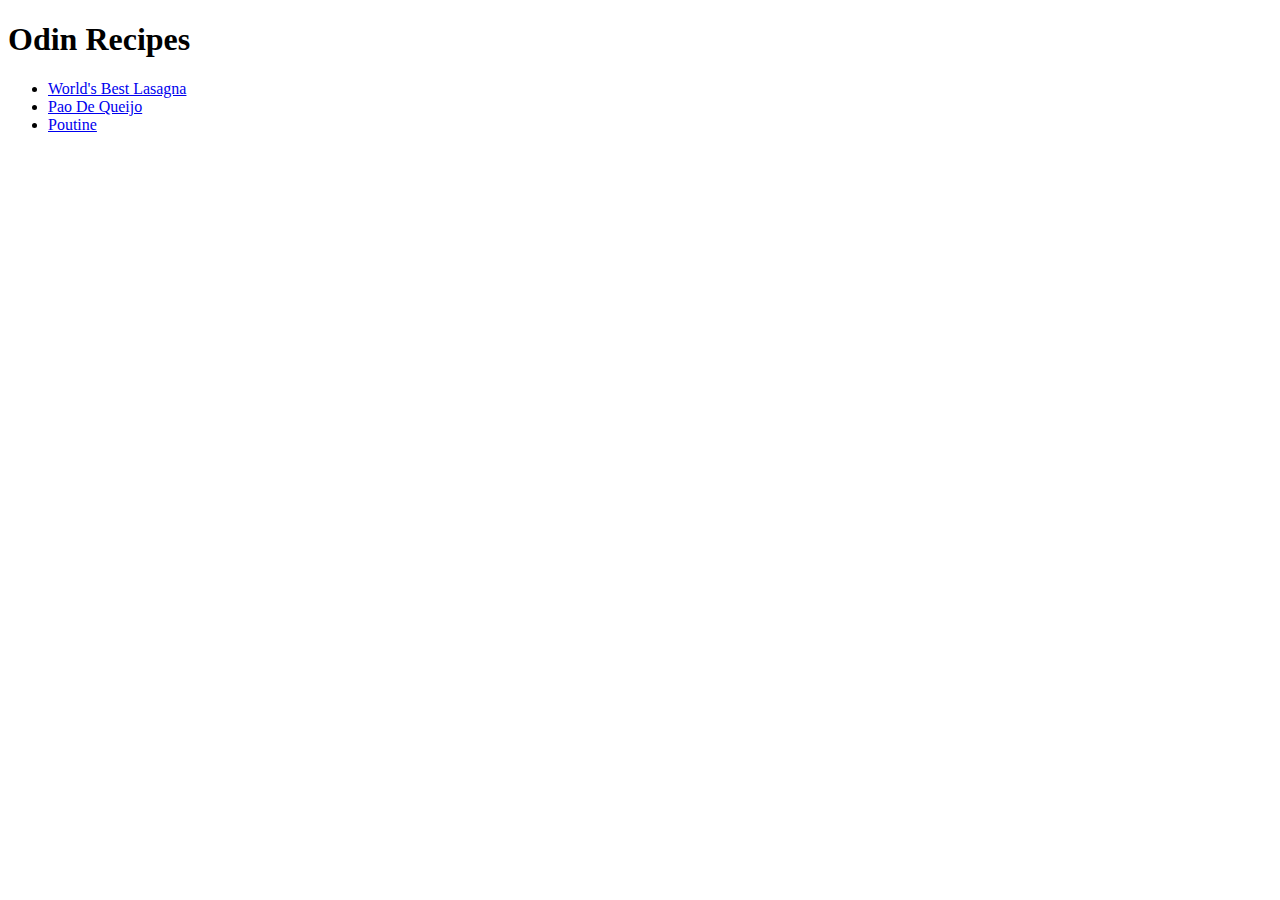
==== index.html @ 58b02c7e "Add images and recipe book content" ====
<!DOCTYPE html>
<html lang="en">
<head>
    <meta charset="UTF-8">
    <meta http-equiv="X-UA-Compatible" content="IE=edge">
    <meta name="viewport" content="width=device-width, initial-scale=1.0">
    <title>JT's Recipe Emporioum</title>
</head>
<body>
    <h1>Odin Recipes</h1>
    <ul>
    <li><a href="./recipes/lasagna.html">World's Best Lasagna</a></li>
    <li><a href="./recipes/pao-de-queijo.html">Pao De Queijo</a></li>
    <li><a href="./recipes/poutine.html">Poutine</a></li>
    </ul>
</body>
</html>
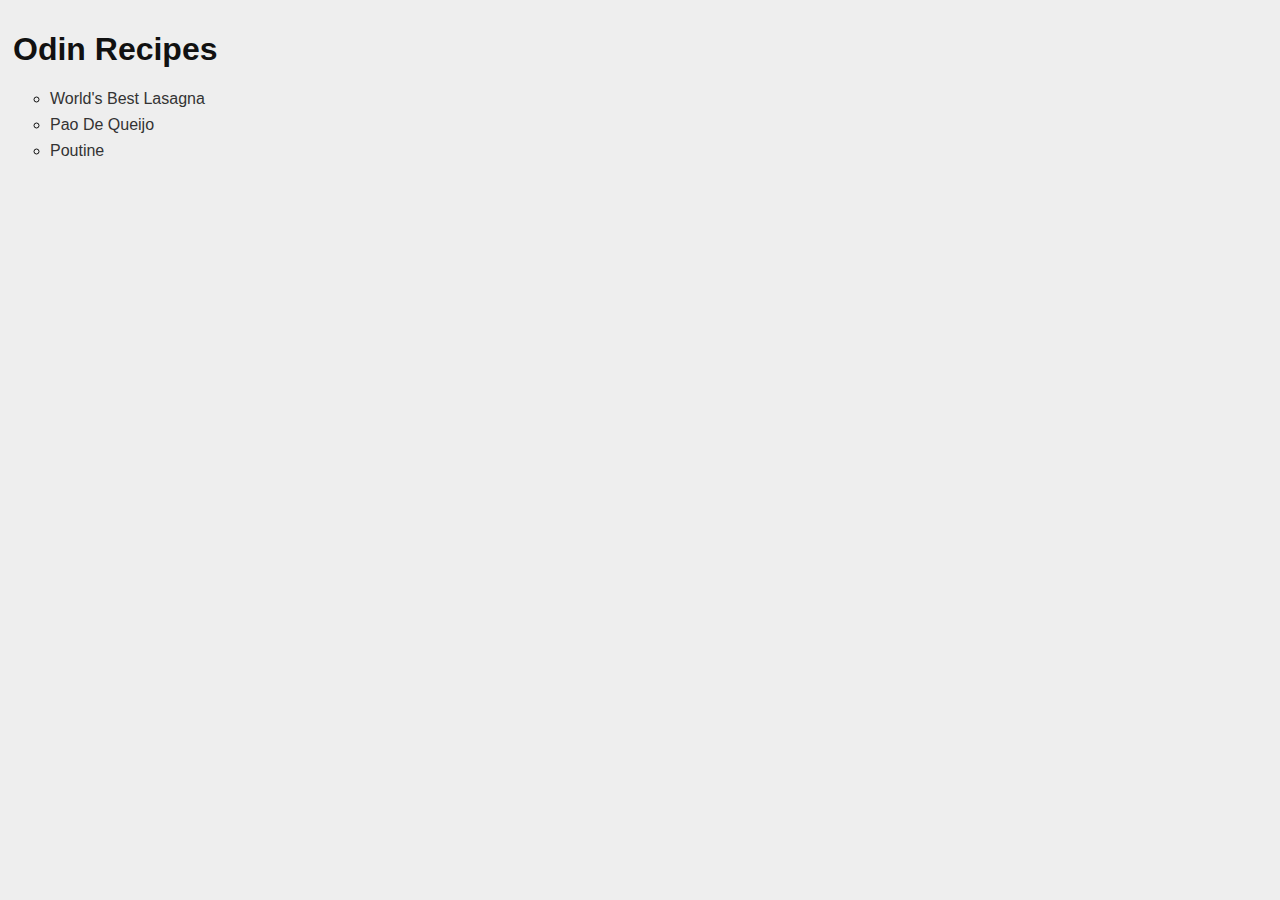
==== commit a92c6f70: "Add styling to all pages" ====
--- a/index.html
+++ b/index.html
@@ -5,6 +5,7 @@
     <meta http-equiv="X-UA-Compatible" content="IE=edge">
     <meta name="viewport" content="width=device-width, initial-scale=1.0">
     <title>JT's Recipe Emporioum</title>
+    <link rel="stylesheet" href="css/style.css">
 </head>
 <body>
     <h1>Odin Recipes</h1>
--- a/css/style.css
+++ b/css/style.css
@@ -0,0 +1,34 @@
+body {
+    background-color: #eee;
+    font-size: 16px;
+    color:#111;
+    font-family: "Arial", "Helvetica", sans-serif;
+    padding: 10px;
+    margin: 0px;
+}
+
+ul {
+    list-style-type: circle;
+}
+
+li {
+    margin: 2px 0 8px 0;
+}
+
+a {
+    text-decoration: none;
+    color: #333;
+}
+
+h1,h2,h3,h4,h5,h6 {
+    margin-left: 3px;
+}
+
+a:hover {
+    color: #555;
+    font-weight: bold;
+}
+
+p {
+    margin-left: 10px;
+}